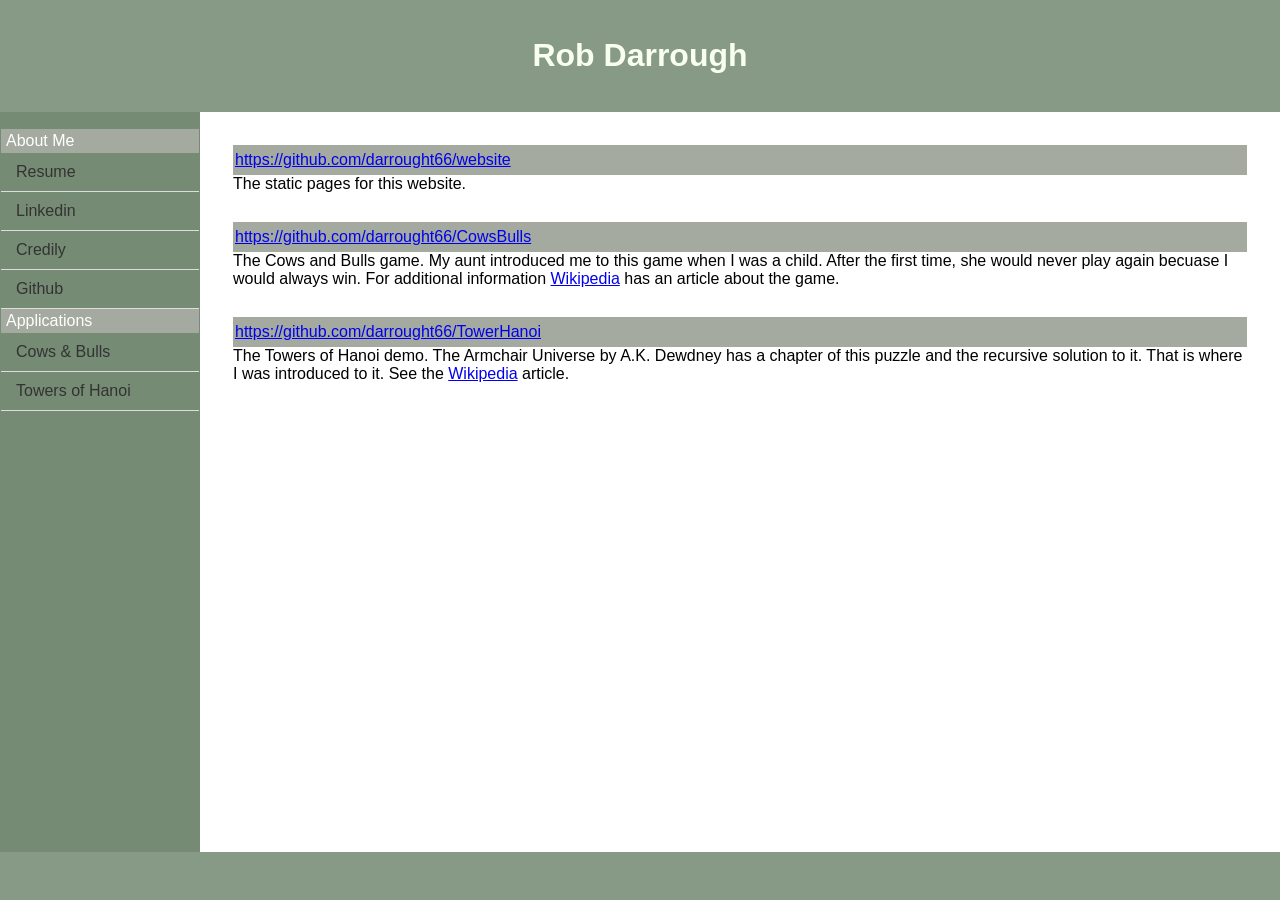
==== github.html @ 0315d912 "a github and towerhanoi menu items, move resumes to assets, move styles to css" ====
<!DOCTYPE html>
<html lang="en">
<head>
    <meta charset="UTF-8">
    <meta name="viewport" content="width=device-width, initial-scale=1.0">
    <title>Rob Darrough</title>
    <link rel="stylesheet" href="css/style.css">
</head>
<body>
    <header>
        <h1>Rob Darrough</h1>
    </header>
    <div class="container">
        <aside class="sidebar">
            <nav>
                <ul>
					<li class="menusep">About Me</li>
					<li><a href="https://www.darrought66.com/index.html">Resume</a></li>
					<li><a href="https://www.linkedin.com/in/timothy-darrough-30ba8748/">Linkedin</a></li>
                    <li><a href="https://www.credly.com/users/rob-darrough/badges#credly">Credily</a></li>		
					<li><a href="https://www.darrought66.com/github.html">Github</a></li>				
					<li class="menusep">Applications</li>
                    <li><a href="https://www.darrought66.com/cowsbulls.html">Cows & Bulls</a></li>
					<li><a href="https://www.darrought66.com/towerhanoi.html">Towers of Hanoi</a></li>
                </ul>
            </nav>
        </aside>
        <main class="content">
            <div class="repository">
				<div class="repolink">
					<a href="https://github.com/darrought66/website">
						https://github.com/darrought66/website
					</a>
				</div>
				<span>The static pages for this website.</span>
			</div>
			<div class="repository">
				<div class="repolink">
					<a href="https://github.com/darrought66/CowsBulls">
						https://github.com/darrought66/CowsBulls
					</a>
				</div>
				<span>The Cows and Bulls game. My aunt introduced me to this game when I was a child.
				After the first time, she would never play again becuase I would always win. For 
				additional information 
				<a href="https://en.wikipedia.org/wiki/Bulls_and_cows">Wikipedia</a> has an article
				about the game.</span>
			</div>
			<div class="repository">
				<div class="repolink">
					<a href="https://github.com/darrought66/TowerHanoi">
						https://github.com/darrought66/TowerHanoi
					</a>
				</div>
				<span>The Towers of Hanoi demo. The Armchair Universe by A.K. Dewdney has a chapter
				of this puzzle and the recursive solution to it. That is where I was introduced to
				it. See the <a href="https://en.wikipedia.org/wiki/Tower_of_Hanoi">Wikipedia</a>
				article.</span>
            </div>
        </main>
    </div>
    <footer>
        <p></p>
    </footer>
</body>
</html>
---- css/style.css ----
body {
    font-family: sans-serif;
    margin: 0;
    padding: 0;
    display: flex;
    flex-direction: column; /* Stack header/footer vertically */
    min-height: 100vh;
}

header, footer {
    background-color: #879A86;
    color: #F8FFEE;
    padding: 1rem;
    text-align: center;
}

.container {
    display: flex; /* Arrange sidebar and content horizontally */
    flex: 1; /* Allow container to grow and fill available space */
}

.sidebar {
    width: 200px;
    background-color: #758B74;
    padding: 1px;
    box-sizing: border-box; /* Include padding in the width calculation */
}

.sidebar ul {
    list-style-type: none; /* Remove bullet points */
    padding: 0;
}

.sidebar li a {
    display: block; /* Make links fill the entire list item area */
    padding: 10px 15px;
    text-decoration: none; /* Remove underlines */
    color: #333;
    border-bottom: 1px solid #ddd;
}

.sidebar li a:hover {
    background-color: #F8FFEE;
}

.content {
    flex: 1; /* Allow content to take up remaining space */
    padding: 1rem;
}

.menusep {
	background-color: #A4AA9F;	
	padding-left: 5px;
	padding-bottom: 3px;
	padding-top: 3px;
	color: white;
}

section { 
	display: none; 
} 

section:target { 
	display: block; 
}

.repository {
	border: 2px solid white;
	margin: 5px;
	padding: 10px;
	background-color: white;
	color: black;
}

.repolink {
	padding: 6px 2px;
	background-color: #A4AA9F;
}
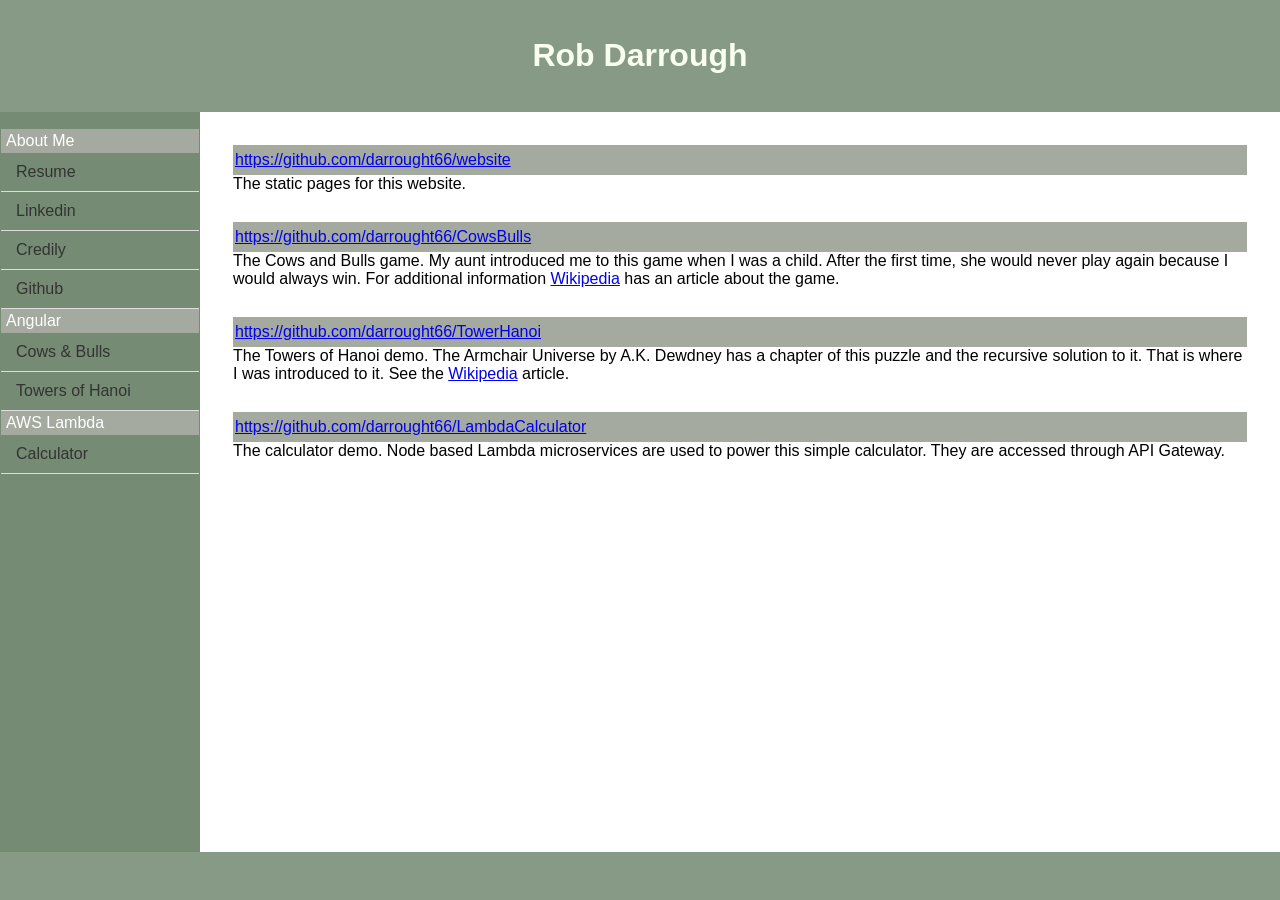
==== commit 6f9b6965: "menu chage, spelling" ====
--- a/github.html
+++ b/github.html
@@ -19,9 +19,11 @@
 					<li><a href="https://www.linkedin.com/in/timothy-darrough-30ba8748/">Linkedin</a></li>
                     <li><a href="https://www.credly.com/users/rob-darrough/badges#credly">Credily</a></li>		
 					<li><a href="https://www.darrought66.com/github.html">Github</a></li>				
-					<li class="menusep">Applications</li>
+					<li class="menusep">Angular</li>
                     <li><a href="https://www.darrought66.com/cowsbulls.html">Cows & Bulls</a></li>
 					<li><a href="https://www.darrought66.com/towerhanoi.html">Towers of Hanoi</a></li>
+					<li class="menusep">AWS Lambda</li>
+                    <li><a href="https://www.darrought66.com/calculator.html">Calculator</a></li>
                 </ul>
             </nav>
         </aside>
@@ -41,7 +43,7 @@
 					</a>
 				</div>
 				<span>The Cows and Bulls game. My aunt introduced me to this game when I was a child.
-				After the first time, she would never play again becuase I would always win. For 
+				After the first time, she would never play again because I would always win. For 
 				additional information 
 				<a href="https://en.wikipedia.org/wiki/Bulls_and_cows">Wikipedia</a> has an article
 				about the game.</span>
@@ -57,6 +59,15 @@
 				it. See the <a href="https://en.wikipedia.org/wiki/Tower_of_Hanoi">Wikipedia</a>
 				article.</span>
             </div>
+			<div class="repository">
+				<div class="repolink">
+					<a href="https://github.com/darrought66/LambdaCalculator">
+						https://github.com/darrought66/LambdaCalculator
+					</a>
+				</div>
+				<span>The calculator demo. Node based Lambda microservices are used to power
+						this simple calculator. They are accessed through API Gateway.</span>
+            </div>			
         </main>
     </div>
     <footer>
--- a/css/style.css
+++ b/css/style.css
@@ -75,4 +75,4 @@
 .repolink {
 	padding: 6px 2px;
 	background-color: #A4AA9F;
-}+}
